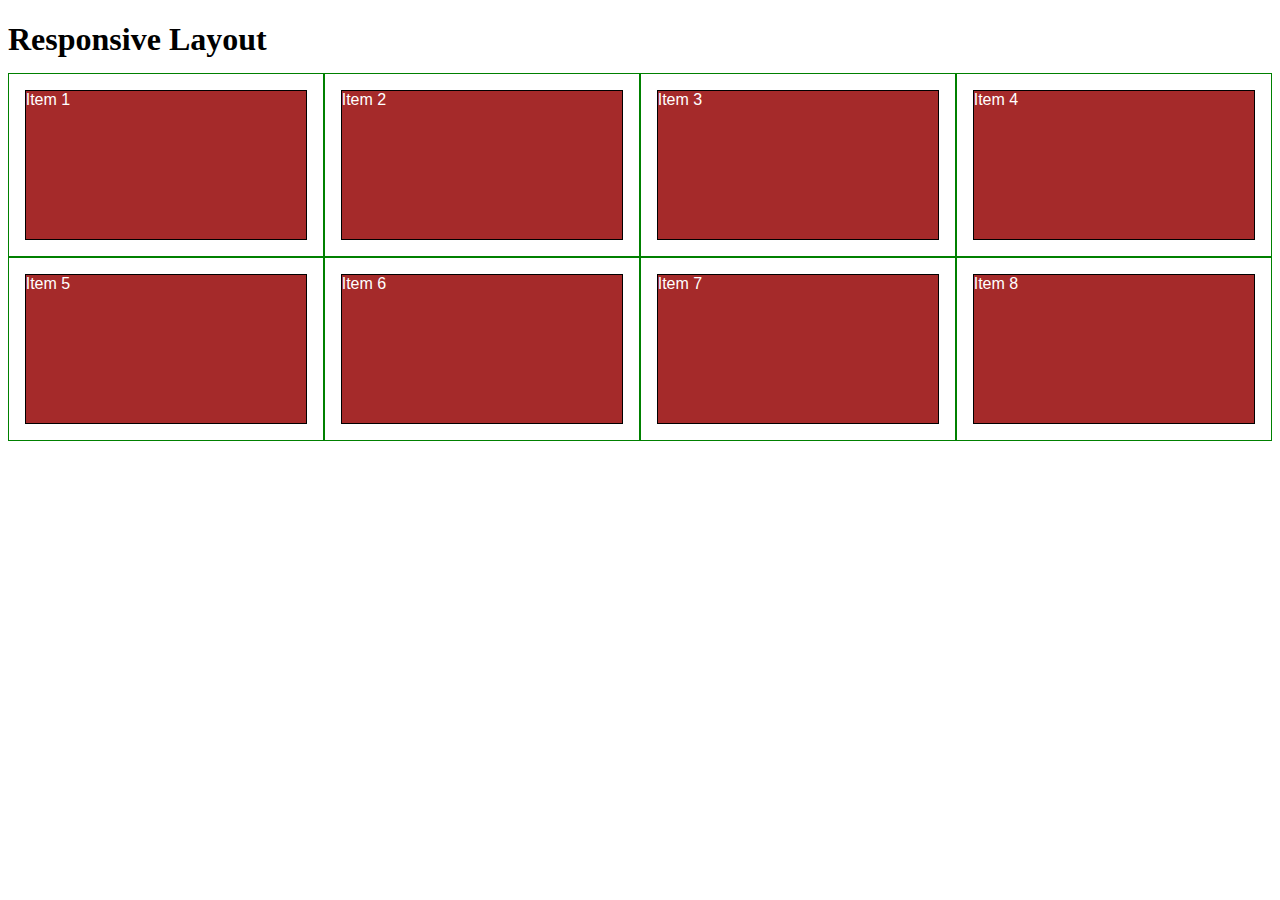
==== Solutions/Index.html @ 22675a2f "second commit" ====
<!DOCTYPE html>
<html>
<head>
<meta charset="utf-8">
<meta name="viewport" content="width=device-width, initial-scale=1">
<title>Responsive Layout</title>
<style>

/********** Base styles **********/
* {
  box-sizing: border-box;
}
h1 {
  margin-bottom: 15px;
}

p {
  border: 1px solid black;
  background-color: #A52A2A;
  width: 90%;
  height: 150px;
  margin-right: auto;
  margin-left: auto;
  font-family: Helvetica;
  color: white;
}

/* Simple Responsive Framework. */
.row {
  width: 100%;
}

/********** Large devices only **********/
@media (min-width: 1200px) {
  .col-lg-1, .col-lg-2, .col-lg-3, .col-lg-4, .col-lg-5, .col-lg-6, .col-lg-7, .col-lg-8, .col-lg-9, .col-lg-10, .col-lg-11, .col-lg-12 {
    float: left;
    border: 1px solid green;
  }
  .col-lg-1 {
    width: 8.33%;
  }
  .col-lg-2 {
    width: 16.66%;
  }
  .col-lg-3 {
    width: 25%;
  }
  .col-lg-4 {
    width: 33.33%;
  }
  .col-lg-5 {
    width: 41.66%;
  }
  .col-lg-6 {
    width: 50%;
  }
  .col-lg-7 {
    width: 58.33%;
  }
  .col-lg-8 {
    width: 66.66%;
  }
  .col-lg-9 {
    width: 74.99%;
  }
  .col-lg-10 {
    width: 83.33%;
  }
  .col-lg-11 {
    width: 91.66%;
  }
  .col-lg-12 {
    width: 100%;
  }
}

/********** Medium devices only **********/
@media (min-width: 992px) and (max-width: 1199px) {
  .col-md-1, .col-md-2, .col-md-3, .col-md-4, .col-md-5, .col-md-6, .col-md-7, .col-md-8, .col-md-9, .col-md-10, .col-md-11, .col-md-12 {
    float: left;
    border: 1px solid green;
  }
  .col-md-1 {
    width: 8.33%;
  }
  .col-md-2 {
    width: 16.66%;
  }
  .col-md-3 {
    width: 25%;
  }
  .col-md-4 {
    width: 33.33%;
  }
  .col-md-5 {
    width: 41.66%;
  }
  .col-md-6 {
    width: 50%;
  }
  .col-md-7 {
    width: 58.33%;
  }
  .col-md-8 {
    width: 66.66%;
  }
  .col-md-9 {
    width: 74.99%;
  }
  .col-md-10 {
    width: 83.33%;
  }
  .col-md-11 {
    width: 91.66%;
  }
  .col-md-12 {
    width: 100%;
  }
}

</style>
</head>
<body>
<h1>Responsive Layout</h1>

<div class="row">
  <div class="col-lg-3 col-md-6"><p>Item 1</p></div>
  <div class="col-lg-3 col-md-6"><p>Item 2</p></div>
  <div class="col-lg-3 col-md-6"><p>Item 3</p></div>
  <div class="col-lg-3 col-md-6"><p>Item 4</p></div>
  <div class="col-lg-3 col-md-6"><p>Item 5</p></div>
  <div class="col-lg-3 col-md-6"><p>Item 6</p></div>
  <div class="col-lg-3 col-md-6"><p>Item 7</p></div>
  <div class="col-lg-3 col-md-6"><p>Item 8</p></div>
</div>

</body>
</html>
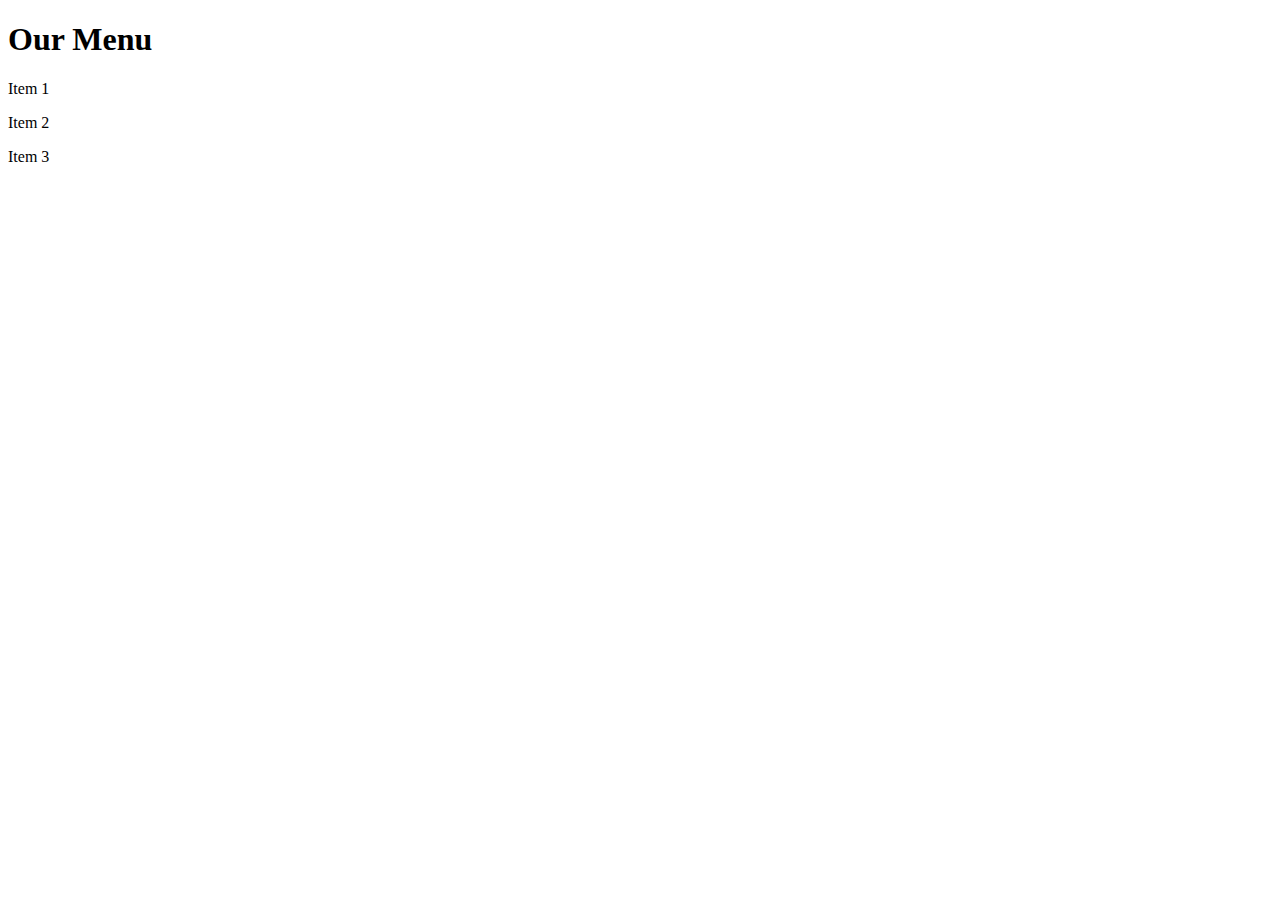
==== commit 2ab6dbe3: "next commit" ====
--- a/Solutions/Index.html
+++ b/Solutions/Index.html
@@ -1,138 +1,34 @@
-<!DOCTYPE html>
-<html>
-<head>
-<meta charset="utf-8">
-<meta name="viewport" content="width=device-width, initial-scale=1">
-<title>Responsive Layout</title>
-<style>
+  <!DOCTYPE html>
+  <html>
+  <head>
+    <meta charset="utf-8">
+    <meta name="viewport" content="width=device-width, initial-scale=1">
+    <title>Assignement solution for Module 2</title>
+    <link rel="stylesheet" href="css/styles.css">
+    <style>
 
-/********** Base styles **********/
-* {
-  box-sizing: border-box;
-}
-h1 {
-  margin-bottom: 15px;
-}
+      /********** Base styles **********/
 
-p {
-  border: 1px solid black;
-  background-color: #A52A2A;
-  width: 90%;
-  height: 150px;
-  margin-right: auto;
-  margin-left: auto;
-  font-family: Helvetica;
-  color: white;
-}
+    </style>
+  </head>
+  <body>
+    <h1>Our Menu</h1>
 
-/* Simple Responsive Framework. */
-.row {
-  width: 100%;
-}
+    <div class="row">
+      <div class="col-lg-4 col-md-6">
+        <p > Item 1</p>
+        
+      </div>
+      <div class="col-lg-4 col-md-6">
+        <p >Item 2</p>
+        
+      </div>
+      <div class="col-lg-4 col-md-12">
+        <p >Item 3</p>
+       
+      </div>
 
-/********** Large devices only **********/
-@media (min-width: 1200px) {
-  .col-lg-1, .col-lg-2, .col-lg-3, .col-lg-4, .col-lg-5, .col-lg-6, .col-lg-7, .col-lg-8, .col-lg-9, .col-lg-10, .col-lg-11, .col-lg-12 {
-    float: left;
-    border: 1px solid green;
-  }
-  .col-lg-1 {
-    width: 8.33%;
-  }
-  .col-lg-2 {
-    width: 16.66%;
-  }
-  .col-lg-3 {
-    width: 25%;
-  }
-  .col-lg-4 {
-    width: 33.33%;
-  }
-  .col-lg-5 {
-    width: 41.66%;
-  }
-  .col-lg-6 {
-    width: 50%;
-  }
-  .col-lg-7 {
-    width: 58.33%;
-  }
-  .col-lg-8 {
-    width: 66.66%;
-  }
-  .col-lg-9 {
-    width: 74.99%;
-  }
-  .col-lg-10 {
-    width: 83.33%;
-  }
-  .col-lg-11 {
-    width: 91.66%;
-  }
-  .col-lg-12 {
-    width: 100%;
-  }
-}
+    </div>
 
-/********** Medium devices only **********/
-@media (min-width: 992px) and (max-width: 1199px) {
-  .col-md-1, .col-md-2, .col-md-3, .col-md-4, .col-md-5, .col-md-6, .col-md-7, .col-md-8, .col-md-9, .col-md-10, .col-md-11, .col-md-12 {
-    float: left;
-    border: 1px solid green;
-  }
-  .col-md-1 {
-    width: 8.33%;
-  }
-  .col-md-2 {
-    width: 16.66%;
-  }
-  .col-md-3 {
-    width: 25%;
-  }
-  .col-md-4 {
-    width: 33.33%;
-  }
-  .col-md-5 {
-    width: 41.66%;
-  }
-  .col-md-6 {
-    width: 50%;
-  }
-  .col-md-7 {
-    width: 58.33%;
-  }
-  .col-md-8 {
-    width: 66.66%;
-  }
-  .col-md-9 {
-    width: 74.99%;
-  }
-  .col-md-10 {
-    width: 83.33%;
-  }
-  .col-md-11 {
-    width: 91.66%;
-  }
-  .col-md-12 {
-    width: 100%;
-  }
-}
-
-</style>
-</head>
-<body>
-<h1>Responsive Layout</h1>
-
-<div class="row">
-  <div class="col-lg-3 col-md-6"><p>Item 1</p></div>
-  <div class="col-lg-3 col-md-6"><p>Item 2</p></div>
-  <div class="col-lg-3 col-md-6"><p>Item 3</p></div>
-  <div class="col-lg-3 col-md-6"><p>Item 4</p></div>
-  <div class="col-lg-3 col-md-6"><p>Item 5</p></div>
-  <div class="col-lg-3 col-md-6"><p>Item 6</p></div>
-  <div class="col-lg-3 col-md-6"><p>Item 7</p></div>
-  <div class="col-lg-3 col-md-6"><p>Item 8</p></div>
-</div>
-
-</body>
-</html>
+  </body>
+  </html>
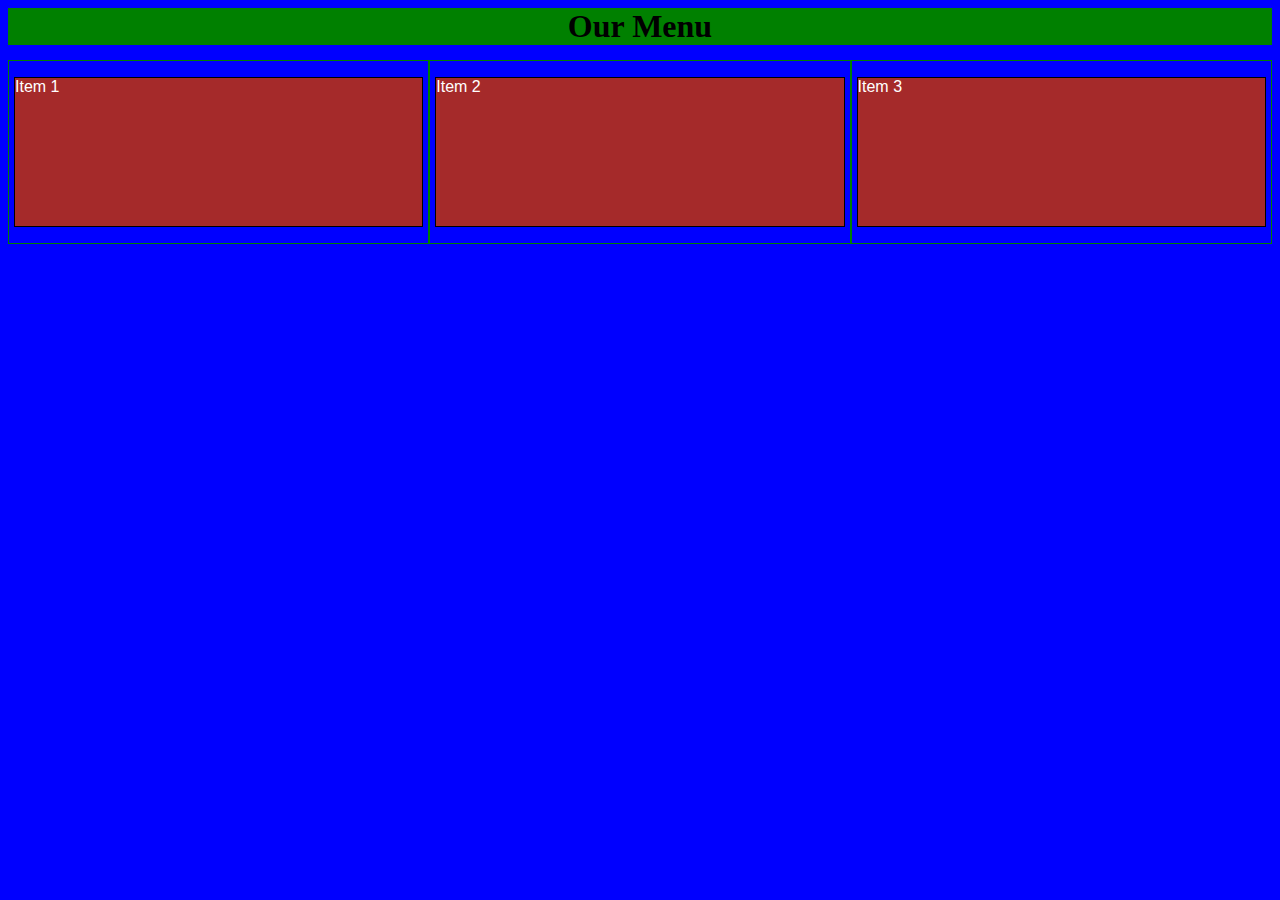
==== commit cb6a2c0f: "next commit" ====
--- a/Solutions/Index.html
+++ b/Solutions/Index.html
@@ -4,7 +4,7 @@
     <meta charset="utf-8">
     <meta name="viewport" content="width=device-width, initial-scale=1">
     <title>Assignement solution for Module 2</title>
-    <link rel="stylesheet" href="css/styles.css">
+    <link rel="stylesheet" href="CSS/styles.css">
     <style>
 
       /********** Base styles **********/
--- a/Solutions/CSS/styles.css
+++ b/Solutions/CSS/styles.css
@@ -0,0 +1,118 @@
+* {
+  box-sizing: border-box;
+
+}
+
+body {
+  background-color: blue;
+}
+h1 {
+  margin:0;
+  margin-bottom: 15px;
+  text-align: center;
+  background-color: green;
+}
+
+p {
+  border: 1px solid black;
+  background-color: #A52A2A;
+  
+  height: 150px;
+  margin-right: 5px;
+  margin-left: 5px;
+  font-family: Helvetica;
+  color: white;
+}
+
+/* Simple Responsive Framework. */
+.row {
+  width: 100%;
+}
+
+/********** Large devices only **********/
+@media (min-width: 992px) {
+  .col-lg-1, .col-lg-2, .col-lg-3, .col-lg-4, .col-lg-5, .col-lg-6, .col-lg-7, .col-lg-8, .col-lg-9, .col-lg-10, .col-lg-11, .col-lg-12 {
+    float: left;
+    border: 1px solid green;
+  }
+  .col-lg-1 {
+    width: 8.33%;
+  }
+  .col-lg-2 {
+    width: 16.66%;
+  }
+  .col-lg-3 {
+    width: 25%;
+  }
+  .col-lg-4 {
+    width: 33.33%;
+  }
+  .col-lg-5 {
+    width: 41.66%;
+  }
+  .col-lg-6 {
+    width: 50%;
+  }
+  .col-lg-7 {
+    width: 58.33%;
+  }
+  .col-lg-8 {
+    width: 66.66%;
+  }
+  .col-lg-9 {
+    width: 74.99%;
+  }
+  .col-lg-10 {
+    width: 83.33%;
+  }
+  .col-lg-11 {
+    width: 91.66%;
+  }
+  .col-lg-12 {
+    width: 100%;
+  }
+}
+
+/********** Medium devices only **********/
+@media (min-width: 768px) and (max-width: 991px) {
+  .col-md-1, .col-md-2, .col-md-3, .col-md-4, .col-md-5, .col-md-6, .col-md-7, .col-md-8, .col-md-9, .col-md-10, .col-md-11, .col-md-12 {
+    float: left;
+    border: 1px solid green;
+  }
+  .col-md-1 {
+    width: 8.33%;
+  }
+  .col-md-2 {
+    width: 16.66%;
+  }
+  .col-md-3 {
+    width: 25%;
+  }
+  .col-md-4 {
+    width: 33.33%;
+  }
+  .col-md-5 {
+    width: 41.66%;
+  }
+  .col-md-6 {
+    width: 50%;
+  }
+  .col-md-7 {
+    width: 58.33%;
+  }
+  .col-md-8 {
+    width: 66.66%;
+  }
+  .col-md-9 {
+    width: 74.99%;
+  }
+  .col-md-10 {
+    width: 83.33%;
+  }
+  .col-md-11 {
+    width: 91.66%;
+  }
+  .col-md-12 {
+    width: 100%;
+  }
+}
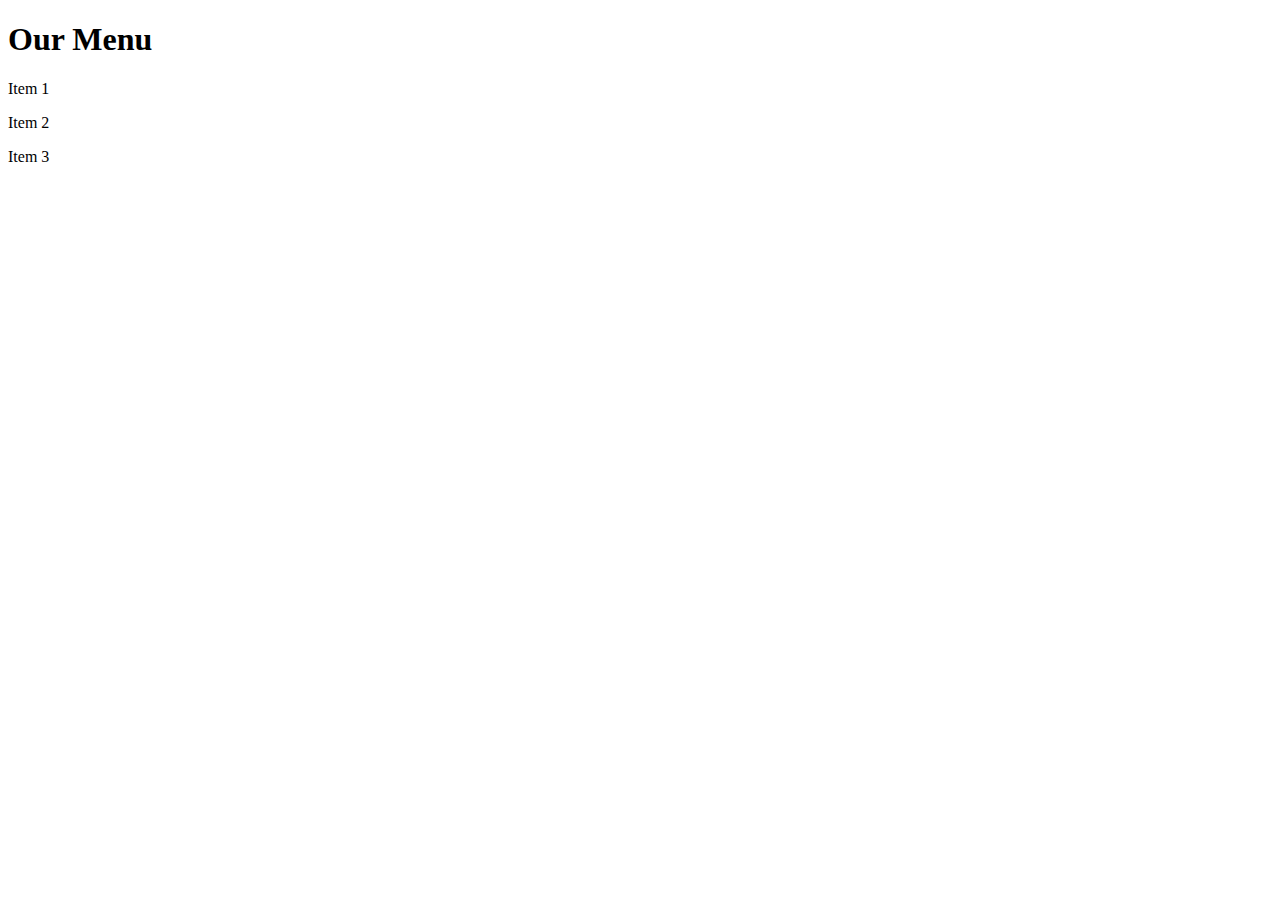
==== commit c69f3ba4: "next commit" ====
--- a/Solutions/Index.html
+++ b/Solutions/Index.html
@@ -4,7 +4,7 @@
     <meta charset="utf-8">
     <meta name="viewport" content="width=device-width, initial-scale=1">
     <title>Assignement solution for Module 2</title>
-    <link rel="stylesheet" href="CSS/styles.css">
+    <link rel="stylesheet" href="https://redaja.github.io/module2-solution/Solutions/CSS/styles.css">
     <style>
 
       /********** Base styles **********/
